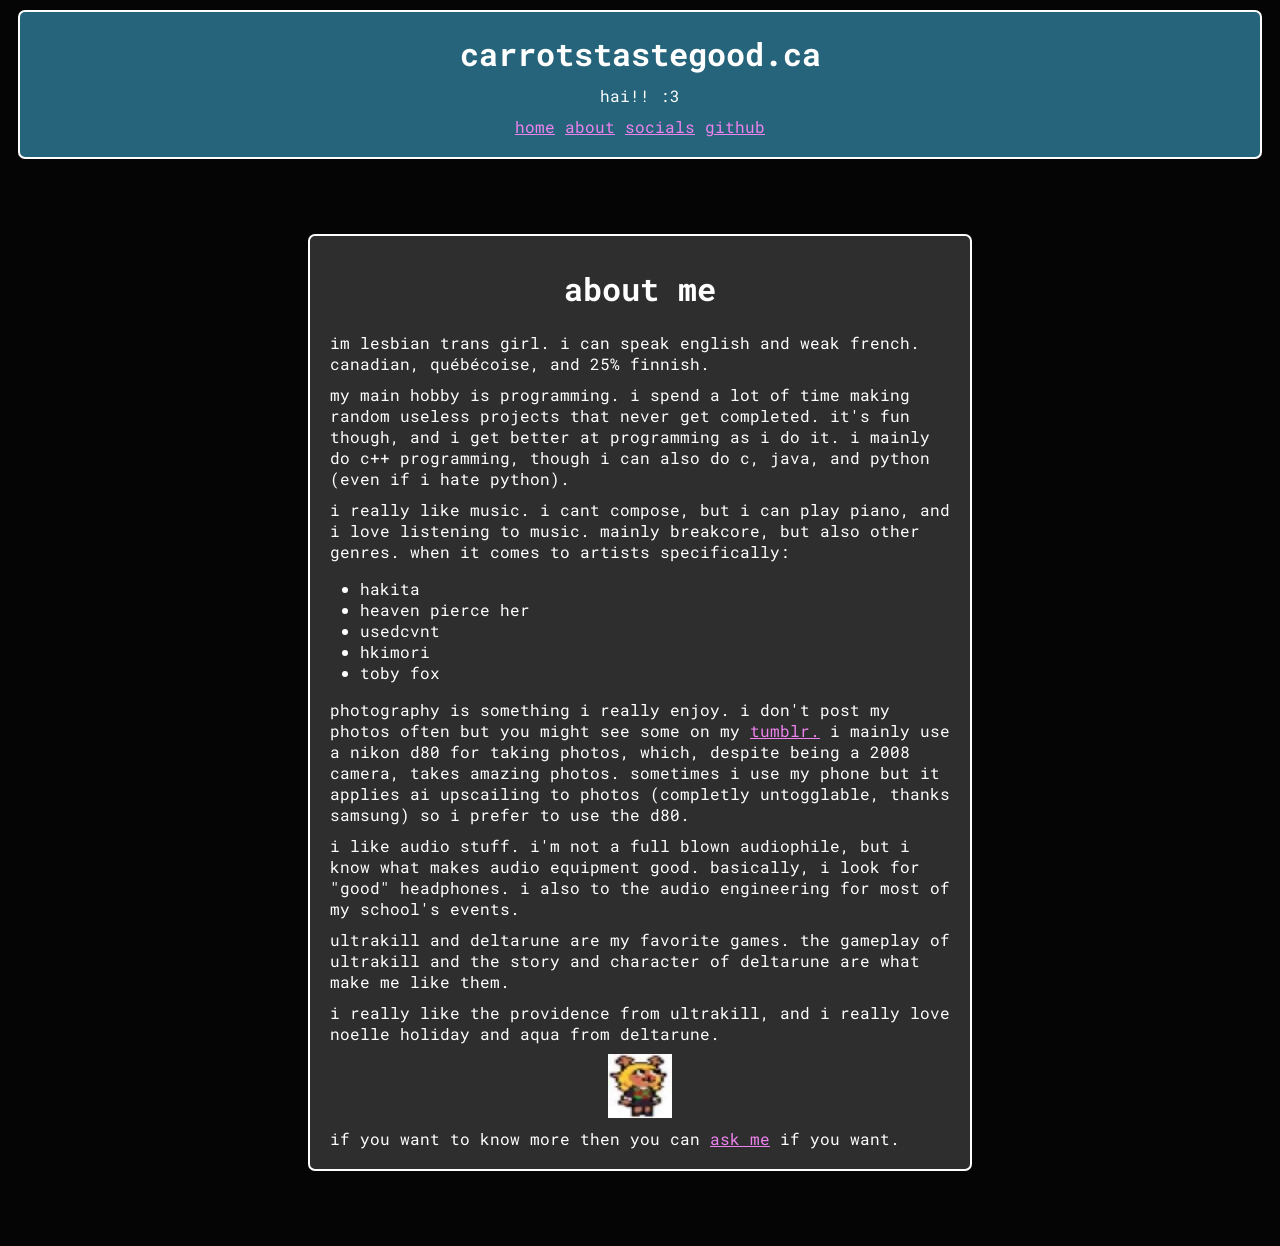
==== aboutme.html @ 923db679 "Upload project files" ====
<!doctype html>
<html lang="en-ca">
    <head>
        <meta charset="utf-8" />
        <link rel="stylesheet" href="style.css" />
        <link
            href="https://fonts.googleapis.com/css?family=Roboto+Mono"
            rel="stylesheet"
        />
        <title>carrotstastegood</title>
    </head>
    <body>
        <header>
            <div class="header">
                <h1 style="margin: 0px">carrotstastegood.ca</h1>
                <p>hai!! :3</p>
                <a href="index.html">home</a>
                <a href="aboutme.html">about</a>
                <a href="socials.html">socials</a>
                <a href="https://github.com/carrotstastegood">github</a>
            </div>
        </header>
        <main>
            <div class="main">
                <h1 style="text-align: center">about me</h1>
                <p>
                    im lesbian trans girl. i can speak english and weak french. canadian, québécoise, and 25% finnish.
                </p>
                <p>
                    my main hobby is programming. i spend a lot of time making
                    random useless projects that never get completed. it's fun
                    though, and i get better at programming as i do it. i mainly
                    do c++ programming, though i can also do c, java, and python
                    (even if i hate python).
                </p>
                <p>
                    i really like music. i cant compose, but i can play piano,
                    and i love listening to music. mainly breakcore, but also
                    other genres. when it comes to artists specifically:
                    <ul>
                        <li>hakita</li>
                        <li>heaven pierce her</li>
                        <li>usedcvnt</li>
                        <li>hkimori</li>
                        <li>toby fox</li>
                    </ul>
                </p>
                <p>
                    photography is something i really enjoy. i don't post my
                    photos often but you might see some on my
                    <a href="https://tumblr.com/carrotstastegood">tumblr.</a>
                    i mainly use a nikon d80 for taking photos, which, despite
                    being a 2008 camera, takes amazing photos. sometimes i use
                    my phone but it applies ai upscailing to photos (completly
                    untogglable, thanks samsung) so i prefer to use the d80.
                </p>
                <p>
                    i like audio stuff. i'm not a full blown audiophile, but i
                    know what makes audio equipment good. basically, i look for
                    "good" headphones. i also to the audio engineering for most
                    of my school's events.
                </p>
                <p>
                    ultrakill and deltarune are my favorite games. the gameplay
                    of ultrakill and the story and character of deltarune are
                    what make me like them.
                </p>
                <p>
                    i really like the providence from ultrakill, and i really
                    love noelle holiday and aqua from deltarune.
                </p>
                <img
                    src="img/noel.png"
                    title="noel hollyday"
                    style="width: 10%"
                />
                <p>
                    if you want to know more then you can
                    <a href="socials.html">ask me</a>
                    if you want.
                </p>
            </div>
        </main>
    </body>
</html>
---- style.css ----
body {
    background-color: #050505;
}

p {
    margin: 10px;
}

a {
    color: violet;
}

img {
    display: block;
    margin-left: auto;
    margin-right: auto;
}

.main {
    background-color: #2e2e2e;
    color: white;
    margin: 75px 300px;
    padding: 10px;
    border: 2px solid white;
    border-radius: 7px;
    font-family: "Roboto Mono";
}

.header {
    /* 25647a */
    background-color: #25647a;
    color: #ffffff;
    margin: 10px;
    padding: 20px;
    border: 2px solid #ffffff;
    border-radius: 7px;
    text-align: center;
    font-family: "Roboto Mono";
}
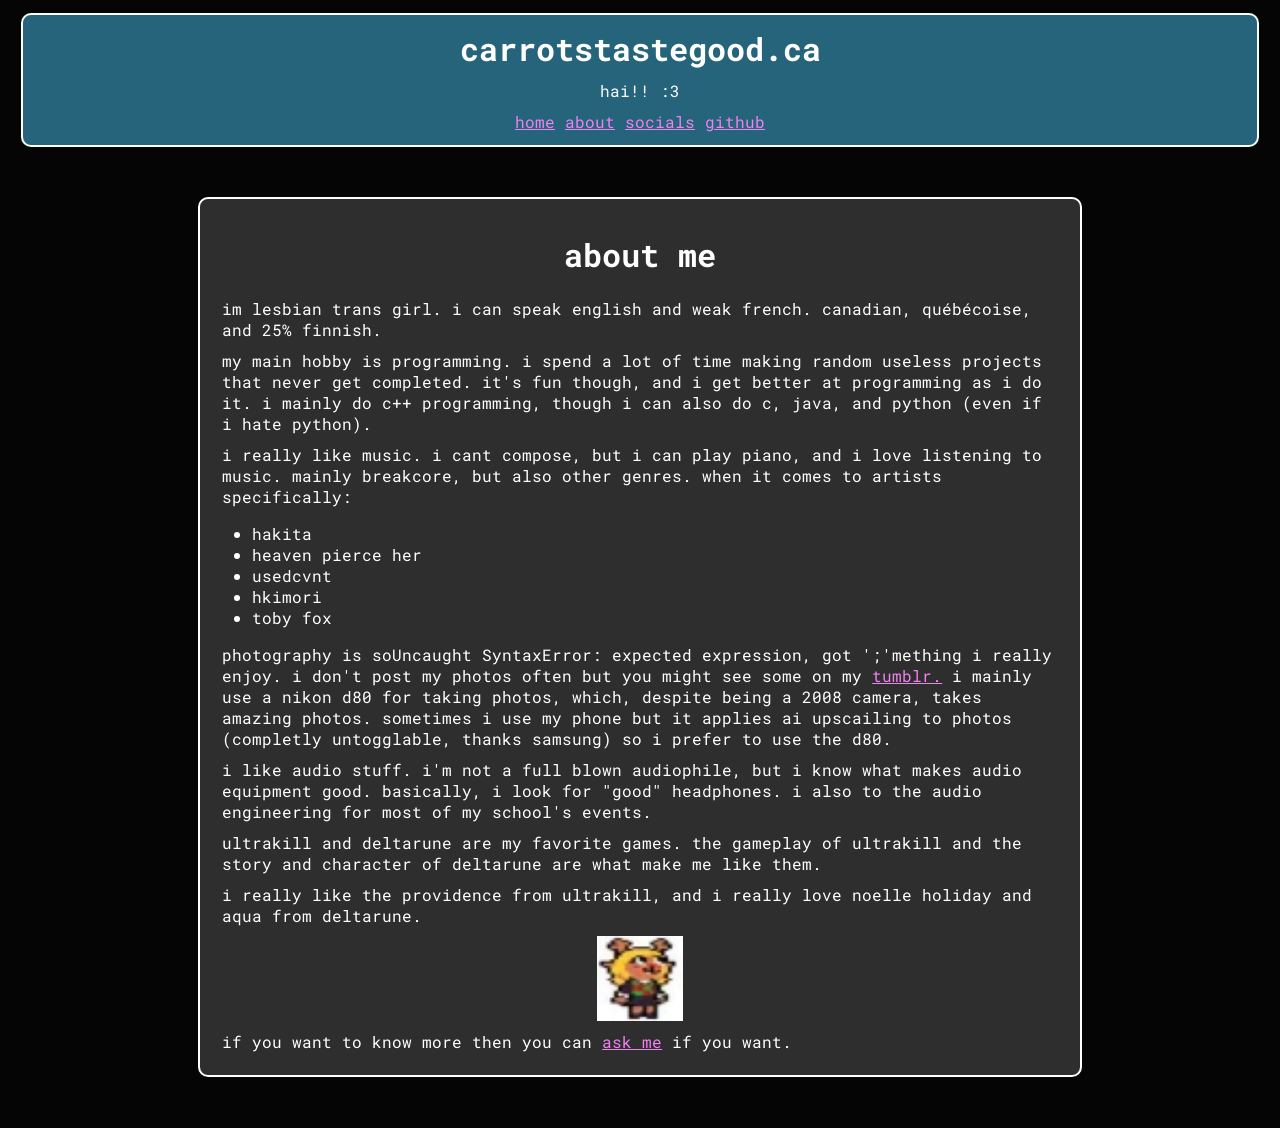
==== commit 6db54983: "Should fix this" ====
--- a/aboutme.html
+++ b/aboutme.html
@@ -2,12 +2,17 @@
 <html lang="en-ca">
     <head>
         <meta charset="utf-8" />
+        <meta name="viewport" content="width=device-width, initial-scale=1.0"/>
         <link rel="stylesheet" href="style.css" />
         <link
             href="https://fonts.googleapis.com/css?family=Roboto+Mono"
             rel="stylesheet"
         />
         <title>carrotstastegood</title>
+        <script type="module">
+          import { scaleimage } from "./script/img-scaling.mjs";
+          window.onload = () => scaleimage("img/noel.png", "20%");
+        </script>
     </head>
     <body>
         <header>
@@ -46,7 +51,7 @@
                     </ul>
                 </p>
                 <p>
-                    photography is something i really enjoy. i don't post my
+                    photography is soUncaught SyntaxError: expected expression, got ';'mething i really enjoy. i don't post my
                     photos often but you might see some on my
                     <a href="https://tumblr.com/carrotstastegood">tumblr.</a>
                     i mainly use a nikon d80 for taking photos, which, despite
@@ -72,7 +77,8 @@
                 <img
                     src="img/noel.png"
                     title="noel hollyday"
-                    style="width: 10%"
+                    width="10%"
+                    id="requirescale"
                 />
                 <p>
                     if you want to know more then you can
--- a/style.css
+++ b/style.css
@@ -12,6 +12,7 @@
 
 img {
     display: block;
+
     margin-left: auto;
     margin-right: auto;
 }
@@ -19,21 +20,29 @@
 .main {
     background-color: #2e2e2e;
     color: white;
-    margin: 75px 300px;
-    padding: 10px;
+
+    margin: 4% 15%;
+    padding: 1%;
+
     border: 2px solid white;
-    border-radius: 7px;
+    border-radius: 10px;
+
     font-family: "Roboto Mono";
+
+    overflow-x: scroll;
 }
 
 .header {
     /* 25647a */
     background-color: #25647a;
     color: #ffffff;
-    margin: 10px;
-    padding: 20px;
+
+    margin: 1%;
+    padding: 1%;
+
     border: 2px solid #ffffff;
-    border-radius: 7px;
+    border-radius: 10px;
+
     text-align: center;
     font-family: "Roboto Mono";
 }
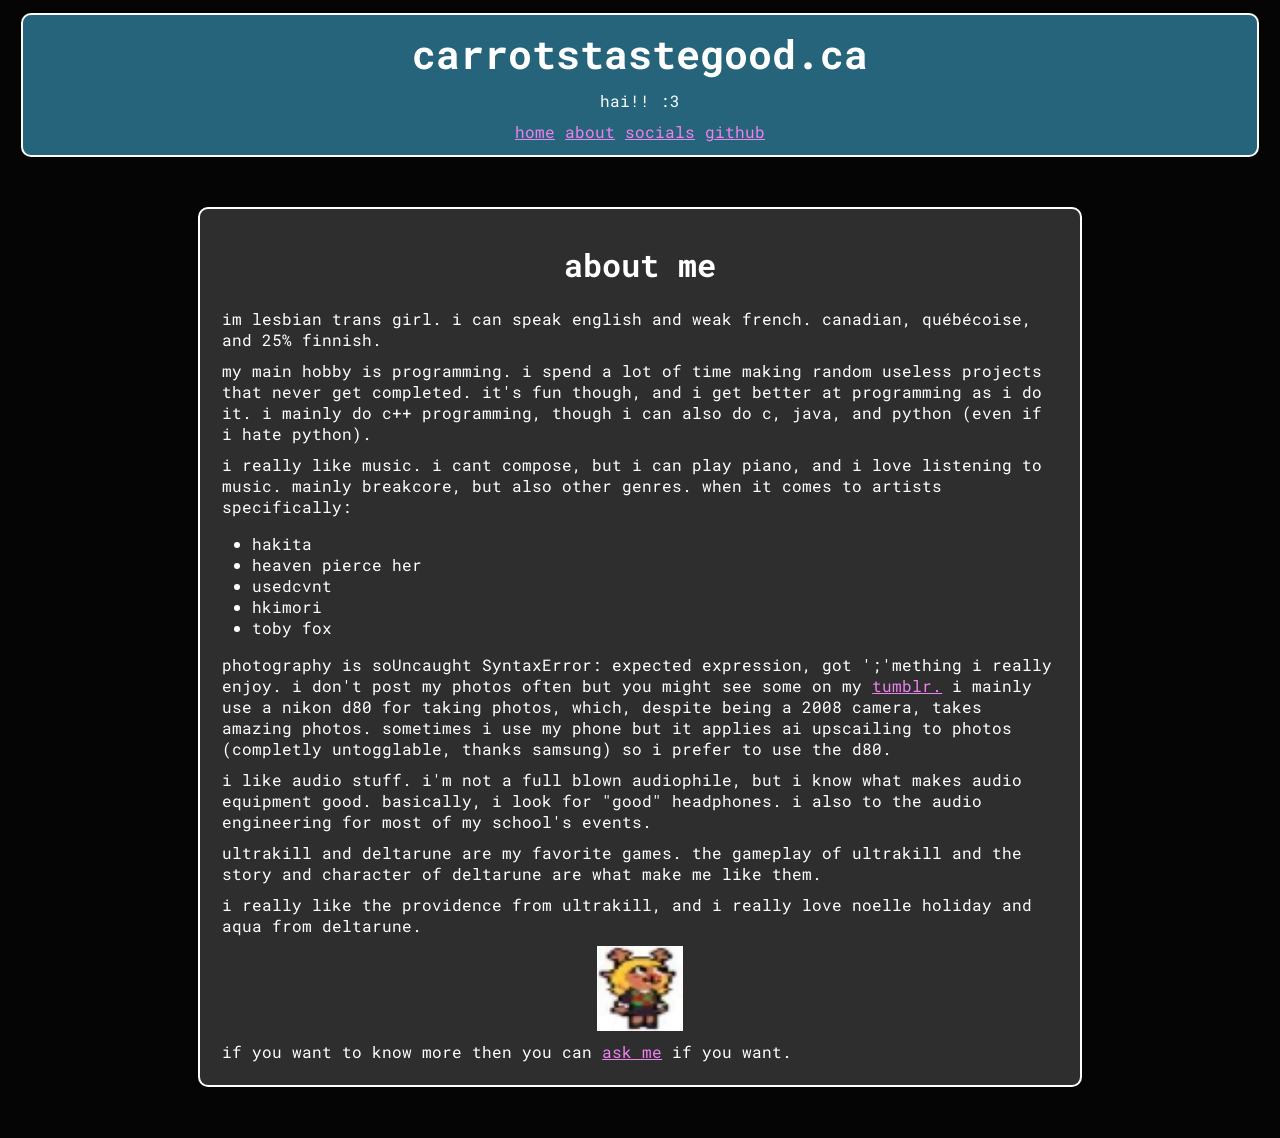
==== commit 9436b163: "Consistancy fix" ====
--- a/aboutme.html
+++ b/aboutme.html
@@ -17,7 +17,7 @@
     <body>
         <header>
             <div class="header">
-                <h1 style="margin: 0px">carrotstastegood.ca</h1>
+                <h1 style="margin: 0px; font-size: clamp(1rem, 7vw, 2.5rem);">carrotstastegood.ca</h1>
                 <p>hai!! :3</p>
                 <a href="index.html">home</a>
                 <a href="aboutme.html">about</a>
